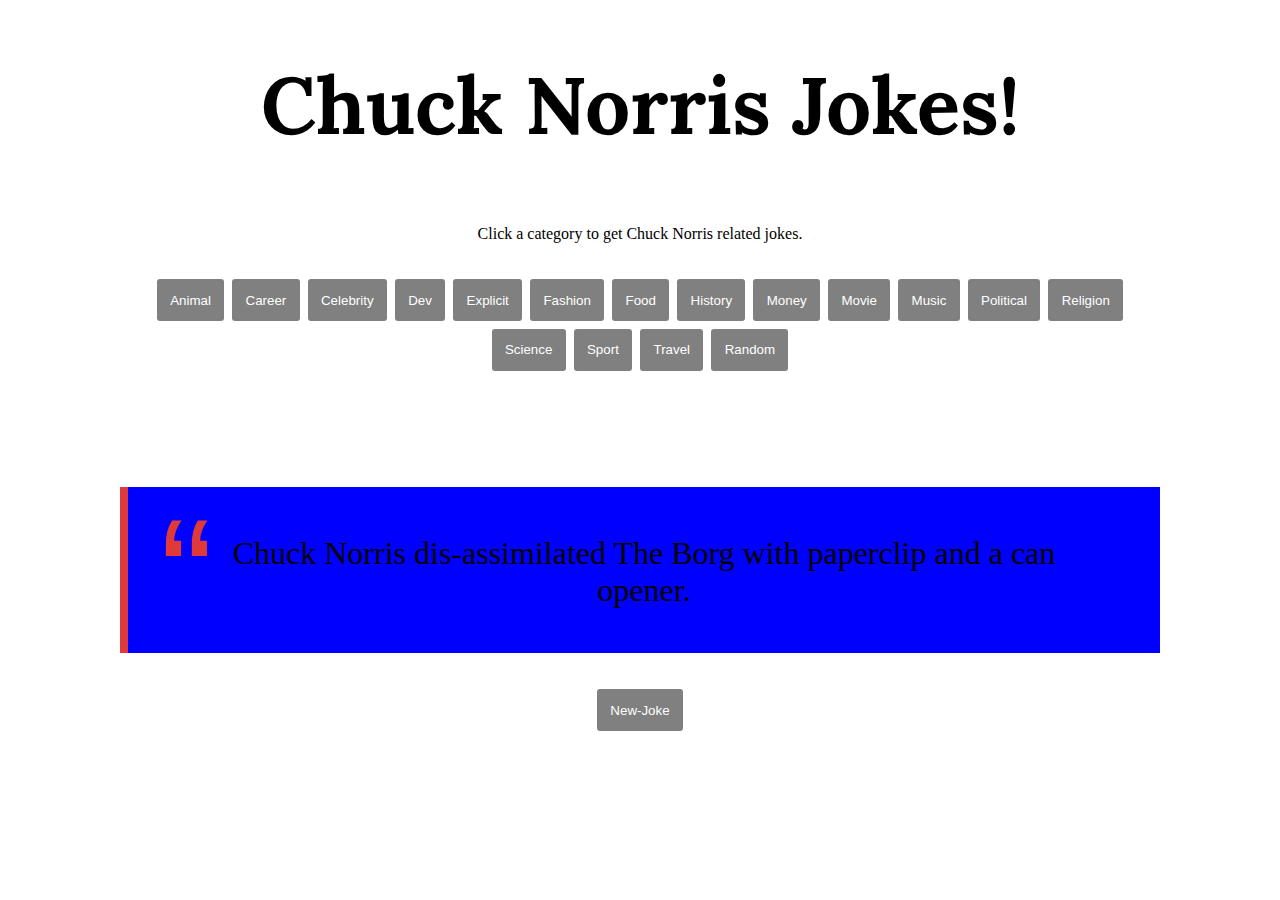
==== index.html @ 959e0fac "intial commit" ====
<!DOCTYPE html>
<!--[if lt IE 7]>      <html class="no-js lt-ie9 lt-ie8 lt-ie7"> <![endif]-->
<!--[if IE 7]>         <html class="no-js lt-ie9 lt-ie8"> <![endif]-->
<!--[if IE 8]>         <html class="no-js lt-ie9"> <![endif]-->
<!--[if gt IE 8]><!-->
<html class="no-js">
<!--<![endif]-->

<head>
     <meta charset="utf-8">
     <meta http-equiv="X-UA-Compatible" content="IE=edge">
     <title>Chuck Norris Jokes</title>
     <meta name="description" content="">
     <meta content="width=device-width, initial-scale=1" name="viewport" />
     <link href="https://fonts.googleapis.com/css?family=Lora&display=swap" rel="stylesheet">
     <link rel="stylesheet" href="styles.css?v1.02">
 </head>

 <body>
     <!--[if lt IE 7]>
             <p class="browsehappy">You are using an <strong>outdated</strong> browser. Please <a href="#">upgrade your browser</a> to improve your experience.</p>
         <![endif]-->
     <header>
         <h1>Chuck Norris Jokes!</h1>
         <p>Click a category to get Chuck Norris related jokes.</p>
     </header>
     <div id=categories>
         <input type=submit onclick=displayCat(this.value) class=button name=Animal value=Animal><input type=submit onclick=displayCat(this.value) class=button name=Career value=Career><input type=submit onclick=displayCat(this.value) class=button name=Celebrity value=Celebrity><input type=submit onclick=displayCat(this.value) class=button name=Dev value=Dev><input type=submit onclick=displayCat(this.value) class=button name=Explicit value=Explicit><input type=submit
       onclick=displayCat(this.value) class=button name=Fashion value=Fashion><input type=submit onclick=displayCat(this.value) class=button name=Food value=Food><input type=submit onclick=displayCat(this.value) class=button name=History value=History><input type=submit onclick=displayCat(this.value) class=button name=Money value=Money><input type=submit onclick=displayCat(this.value) class=button name=Movie value=Movie><input type=submit onclick=displayCat(this.value) class=button   name=Music  value=Music><input type=submit onclick=displayCat(this.value) class=button name=Political value=Political><input type=submit onclick=displayCat(this.value) class=button name=Religion value=Religion><input type=submit onclick=displayCat(this.value) class=button name=Science value=Science><input type=submit onclick=displayCat(this.value) class=button name=Sport value=Sport><input type=submit onclick=displayCat(this.value) class=button name=Travel value=Travel>        <input  type="submit" onclick="displayCat()" class="button" name="random" value="Random">
     </div>
     <main>
         <div id="result">
               <blockquote>Chuck Norris dis-assimilated The Borg with paperclip and a can opener.</blockquote>

            </div>
            <div id="btn">
                <input type=submit onclick=displayCat(this.value) class=button name=New-Joke value="New-Joke">
            </div>
     </main>

   <script src="index.js" async defer></script>
</body>

</html>
---- styles.css ----
body {
  margin: 0;
  padding: 0;
  font-family: Open Sans;
  text-align: center;
  width: 100vw; }

h1 {
  font-family: 'Lora', serif;
  font-size: 5em;
  font-weight: 900; }

input {
  background-color:grey;
  color: white;
  margin: 0.3em;
  border: none;
  padding: 1em;
  border-radius: 3px; }

/* input:hover {
  background-color: #9e2250; } */

header {
  display: flex;
  justify-content: center;
  align-items: center;
  flex-direction: column;
  margin-bottom: 1em; }

#categories {
  display: flex;
  justify-content: center;
  align-items: center;
  flex-direction: row;
  max-width: 80vw;
  margin: auto;
  flex-flow: wrap; }

main {
  display: flex;
  justify-content: center;
  align-items: center;
  flex-direction: column;
  margin: 5em; }

main blockquote {
  position: relative;
  max-width: 80%;
  padding: 1.5em 3em 1.4em 3em;
  text-align: center;
  font-size: 2em;
  background-color:blue;
  border-left: #e03939 8px solid; }

main blockquote::before {
  content: "\201C";
  font-family: arial;
  position: absolute;
  top: -4px;
  left: 32px;
  font-size: 5em;
  color: #e03939; }

#result {
  max-width: 100%; }

@media screen and (max-width: 800px) {
  h1 {
    font-size: 4em; }
  header {
    margin-bottom: 1em; }
  main {
    margin: 1em; }
  main blockquote {
    max-width: 80%;
    padding: .75em 1.5em .7em 1.5em;
    font-size: 1em;
    border-left: #e03939 4px solid; }
  main blockquote::before {
    content: "\201C";
    font-family: arial;
    position: absolute;
    top: -2px;
    left: 16px;
    font-size: 2.5em;
    color: #e03939; }

@media screen and (max-width: 475px) {
  h1 {
    font-size: 2em; }
  header {
    margin-bottom: 1em; }
  main {
    margin: 1em; }
  main blockquote {
    max-width: 80%;
    padding: .75em 1.5em .7em 1.5em;
    font-size: 1em;
    border-left: #e03939 4px solid; }
  main blockquote::before {
    content: "\201C";
    font-family: arial;
    position: absolute;
    top: -2px;
    left: 16px;
    font-size: 2.5em;
    color: #e03939; }
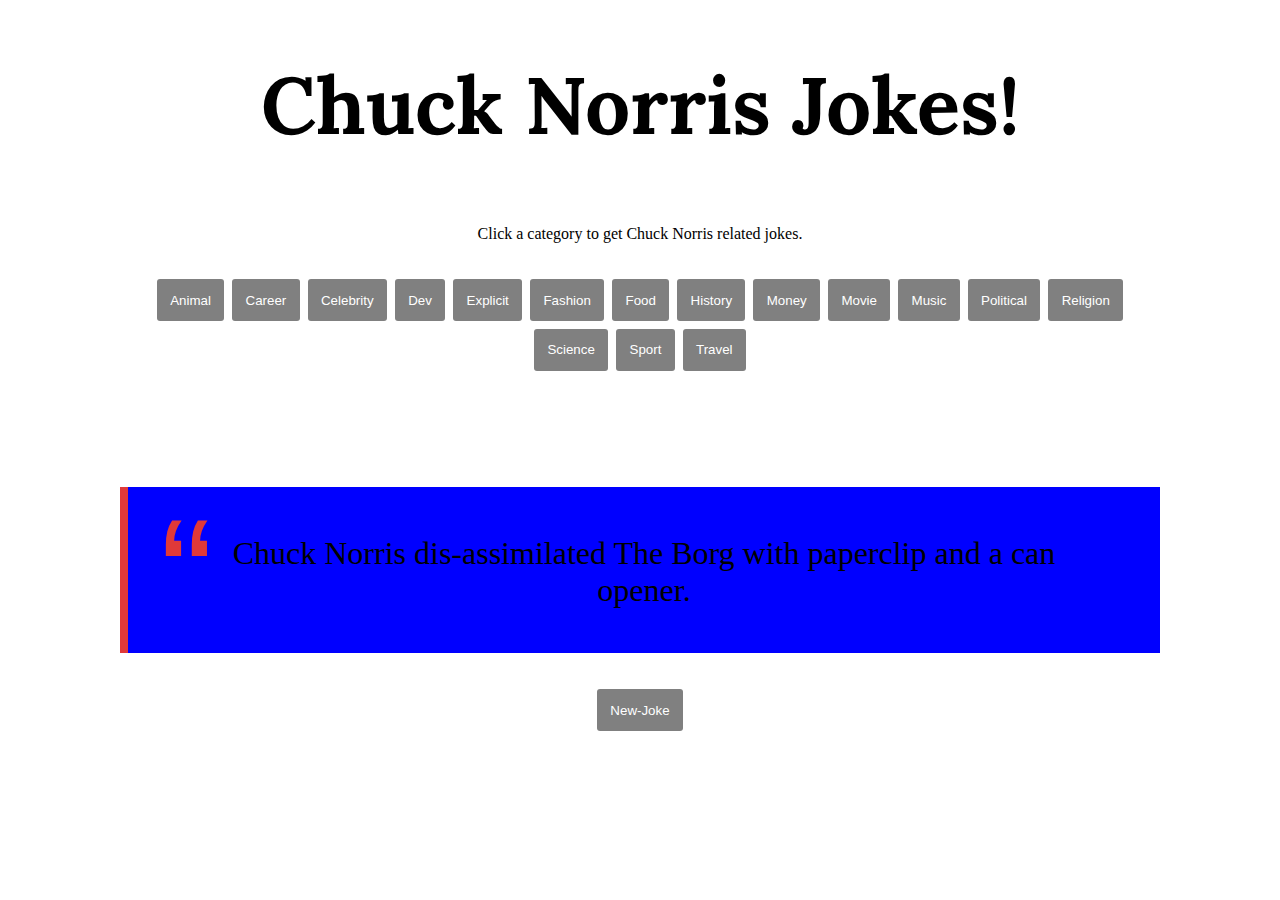
==== commit ae181086: "second commit" ====
--- a/index.html
+++ b/index.html
@@ -28,7 +28,8 @@
      </header>
      <div id=categories>
          <input type=submit onclick=displayCat(this.value) class=button name=Animal value=Animal><input type=submit onclick=displayCat(this.value) class=button name=Career value=Career><input type=submit onclick=displayCat(this.value) class=button name=Celebrity value=Celebrity><input type=submit onclick=displayCat(this.value) class=button name=Dev value=Dev><input type=submit onclick=displayCat(this.value) class=button name=Explicit value=Explicit><input type=submit
-       onclick=displayCat(this.value) class=button name=Fashion value=Fashion><input type=submit onclick=displayCat(this.value) class=button name=Food value=Food><input type=submit onclick=displayCat(this.value) class=button name=History value=History><input type=submit onclick=displayCat(this.value) class=button name=Money value=Money><input type=submit onclick=displayCat(this.value) class=button name=Movie value=Movie><input type=submit onclick=displayCat(this.value) class=button   name=Music  value=Music><input type=submit onclick=displayCat(this.value) class=button name=Political value=Political><input type=submit onclick=displayCat(this.value) class=button name=Religion value=Religion><input type=submit onclick=displayCat(this.value) class=button name=Science value=Science><input type=submit onclick=displayCat(this.value) class=button name=Sport value=Sport><input type=submit onclick=displayCat(this.value) class=button name=Travel value=Travel>        <input  type="submit" onclick="displayCat()" class="button" name="random" value="Random">
+       onclick=displayCat(this.value) class=button name=Fashion value=Fashion><input type=submit onclick=displayCat(this.value) class=button name=Food value=Food><input type=submit onclick=displayCat(this.value) class=button name=History value=History><input type=submit onclick=displayCat(this.value) class=button name=Money value=Money><input type=submit onclick=displayCat(this.value) class=button name=Movie value=Movie><input type=submit onclick=displayCat(this.value) class=button    name=Music  value=Music><input type=submit onclick=displayCat(this.value) class=button name=Political value=Political><input type=submit onclick=displayCat(this.value) class=button name=Religion value=Religion><input type=submit onclick=displayCat(this.value) class=button name=Science value=Science><input type=submit onclick=displayCat(this.value) class=button name=Sport value=Sport><input type=submit onclick=displayCat(this.value) class=button name=Travel value=Travel>
+             <!-- <input  type="submit" onclick="displayCat()" class="button" name="random" value="Random"> -->
      </div>
      <main>
          <div id="result">
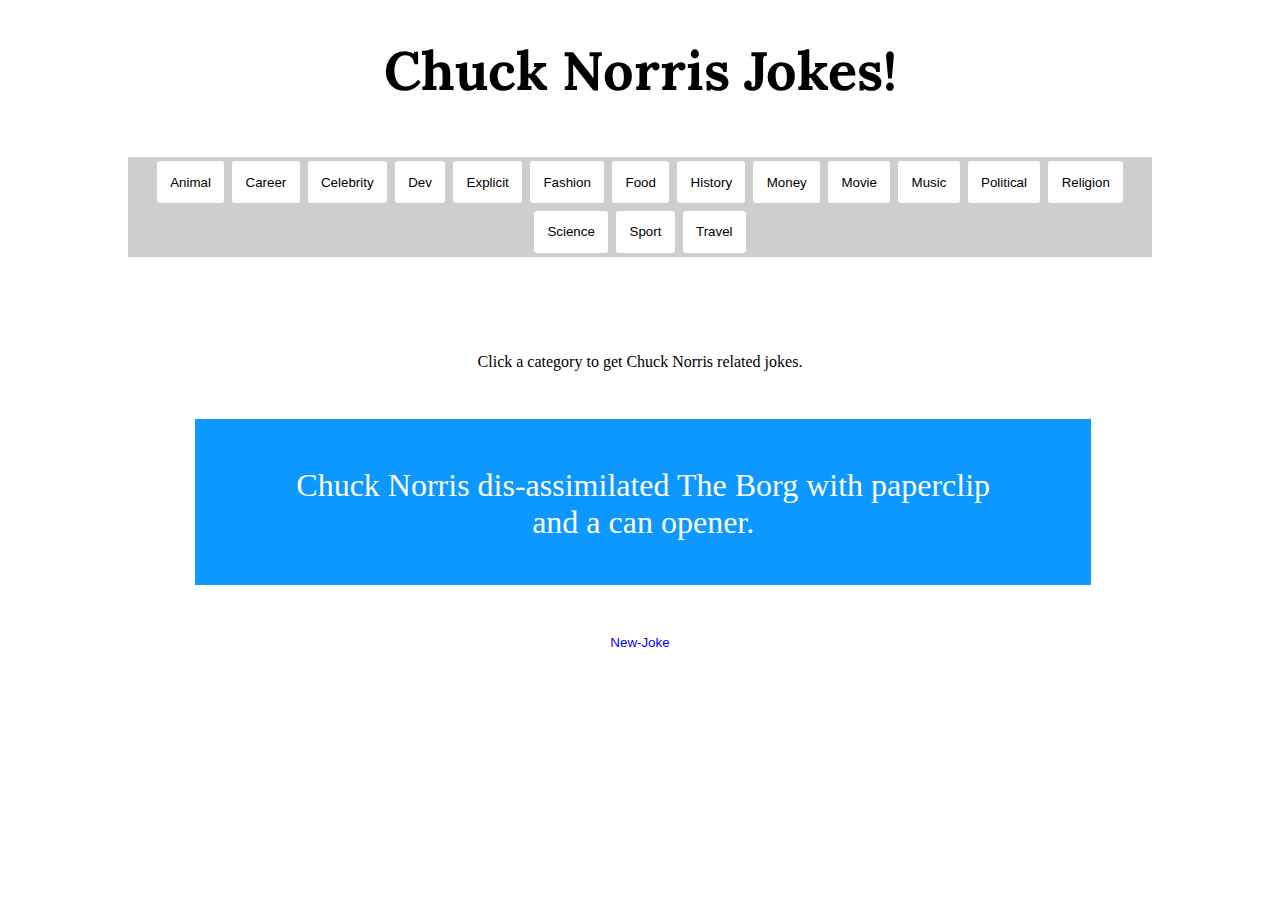
==== commit 7f3110ff: "fifth commit" ====
--- a/index.html
+++ b/index.html
@@ -1,5 +1,3 @@
-
-
 <!DOCTYPE html>
 <!--[if lt IE 7]>      <html class="no-js lt-ie9 lt-ie8 lt-ie7"> <![endif]-->
 <!--[if IE 7]>         <html class="no-js lt-ie9 lt-ie8"> <![endif]-->
@@ -9,39 +7,56 @@
 <!--<![endif]-->
 
 <head>
-     <meta charset="utf-8">
-     <meta http-equiv="X-UA-Compatible" content="IE=edge">
-     <title>Chuck Norris Jokes</title>
-     <meta name="description" content="">
-     <meta content="width=device-width, initial-scale=1" name="viewport" />
-     <link href="https://fonts.googleapis.com/css?family=Lora&display=swap" rel="stylesheet">
-     <link rel="stylesheet" href="styles.css?v1.02">
- </head>
+    <meta charset="utf-8">
+    <meta http-equiv="X-UA-Compatible" content="IE=edge">
+    <title>Chuck Norris Jokes</title>
+    <meta name="description" content="">
+    <meta content="width=device-width, initial-scale=1" name="viewport" />
+    <link href="https://fonts.googleapis.com/css?family=Lora&display=swap" rel="stylesheet">
+    <link rel="stylesheet" href="styles.css?v1.02">
+</head>
 
- <body>
-     <!--[if lt IE 7]>
+<body>
+    <!--[if lt IE 7]>
              <p class="browsehappy">You are using an <strong>outdated</strong> browser. Please <a href="#">upgrade your browser</a> to improve your experience.</p>
          <![endif]-->
-     <header>
-         <h1>Chuck Norris Jokes!</h1>
-         <p>Click a category to get Chuck Norris related jokes.</p>
-     </header>
-     <div id=categories>
-         <input type=submit onclick=displayCat(this.value) class=button name=Animal value=Animal><input type=submit onclick=displayCat(this.value) class=button name=Career value=Career><input type=submit onclick=displayCat(this.value) class=button name=Celebrity value=Celebrity><input type=submit onclick=displayCat(this.value) class=button name=Dev value=Dev><input type=submit onclick=displayCat(this.value) class=button name=Explicit value=Explicit><input type=submit
-       onclick=displayCat(this.value) class=button name=Fashion value=Fashion><input type=submit onclick=displayCat(this.value) class=button name=Food value=Food><input type=submit onclick=displayCat(this.value) class=button name=History value=History><input type=submit onclick=displayCat(this.value) class=button name=Money value=Money><input type=submit onclick=displayCat(this.value) class=button name=Movie value=Movie><input type=submit onclick=displayCat(this.value) class=button    name=Music  value=Music><input type=submit onclick=displayCat(this.value) class=button name=Political value=Political><input type=submit onclick=displayCat(this.value) class=button name=Religion value=Religion><input type=submit onclick=displayCat(this.value) class=button name=Science value=Science><input type=submit onclick=displayCat(this.value) class=button name=Sport value=Sport><input type=submit onclick=displayCat(this.value) class=button name=Travel value=Travel>
-             <!-- <input  type="submit" onclick="displayCat()" class="button" name="random" value="Random"> -->
-     </div>
-     <main>
-         <div id="result">
-               <blockquote>Chuck Norris dis-assimilated The Borg with paperclip and a can opener.</blockquote>
+    <header>
+        <h1>Chuck Norris Jokes!</h1>
+        <!-- <p>Click a category to get Chuck Norris related jokes.</p> -->
+    </header>
+    <div id=categories>
+        <input type=submit onclick=displayCat(this.value) class=button name=Animal value=Animal><input type=submit
+            onclick=displayCat(this.value) class=button name=Career value=Career><input type=submit
+            onclick=displayCat(this.value) class=button name=Celebrity value=Celebrity><input type=submit
+            onclick=displayCat(this.value) class=button name=Dev value=Dev><input type=submit
+            onclick=displayCat(this.value) class=button name=Explicit value=Explicit><input type=submit
+            onclick=displayCat(this.value) class=button name=Fashion value=Fashion><input type=submit
+            onclick=displayCat(this.value) class=button name=Food value=Food><input type=submit
+            onclick=displayCat(this.value) class=button name=History value=History><input type=submit
+            onclick=displayCat(this.value) class=button name=Money value=Money><input type=submit
+            onclick=displayCat(this.value) class=button name=Movie value=Movie><input type=submit
+            onclick=displayCat(this.value) class=button name=Music value=Music><input type=submit
+            onclick=displayCat(this.value) class=button name=Political value=Political><input type=submit
+            onclick=displayCat(this.value) class=button name=Religion value=Religion><input type=submit
+            onclick=displayCat(this.value) class=button name=Science value=Science><input type=submit
+            onclick=displayCat(this.value) class=button name=Sport value=Sport><input type=submit
+            onclick=displayCat(this.value) class=button name=Travel value=Travel>
+        <!-- <input  type="submit" onclick="displayCat()" class="button" name="random" value="Random"> -->
+    </div>
+    
+    <main>
+        <p>Click a category to get Chuck Norris related jokes.</p>
+        <div id="result">
+            <blockquote>Chuck Norris dis-assimilated The Borg with paperclip and a can opener.</blockquote>
 
-            </div>
-            <div id="btn">
-                <input type=submit onclick=displayCat(this.value) class=button name=New-Joke value="New-Joke">
-            </div>
-     </main>
+        </div>
+        <div id="btn">
+            <input type=submit onclick=displayCat(this.value) class=button id=New-Joke name=New-Joke
+                value=New-Joke>
+        </div>
+    </main>
 
-   <script src="index.js" async defer></script>
+    <script src="index.js" async defer></script>
 </body>
 
-</html>
+</html>--- a/styles.css
+++ b/styles.css
@@ -3,20 +3,26 @@
   padding: 0;
   font-family: Open Sans;
   text-align: center;
-  width: 100vw; }
+  width: 100vw;
+  overflow-x: hidden;
+}
 
 h1 {
-  font-family: 'Lora', serif;
-  font-size: 5em;
-  font-weight: 900; }
+  font-family: "Lora", serif;
+  /* font-size: 5em; */
+  font-size: 6vmin;
+  font-weight: 900;
+}
 
 input {
-  background-color:grey;
-  color: white;
+  background-color: white;
+  color: black;
   margin: 0.3em;
-  border: none;
+  border: 100px;
+  border-color: grey;
   padding: 1em;
-  border-radius: 3px; }
+  border-radius: 3px;
+}
 
 /* input:hover {
   background-color: #9e2250; } */
@@ -26,58 +32,124 @@
   justify-content: center;
   align-items: center;
   flex-direction: column;
-  margin-bottom: 1em; }
+  margin-bottom: 1em;
+}
 
 #categories {
+  background-color: rgb(207, 205, 205);
   display: flex;
   justify-content: center;
   align-items: center;
   flex-direction: row;
   max-width: 80vw;
   margin: auto;
-  flex-flow: wrap; }
+  flex-flow: wrap;
+}
 
 main {
   display: flex;
   justify-content: center;
   align-items: center;
   flex-direction: column;
-  margin: 5em; }
+  margin: 5em;
+}
 
 main blockquote {
   position: relative;
-  max-width: 80%;
+
+  /* max-width: 80%; */
+  /* added */
+  width: 80%;
+  margin-left: 9vw;
+  color: white;
+
   padding: 1.5em 3em 1.4em 3em;
   text-align: center;
   font-size: 2em;
-  background-color:blue;
-  border-left: #e03939 8px solid; }
+  background-color: #0c98ff;
+}
 
-main blockquote::before {
+/* main blockquote::before {
   content: "\201C";
   font-family: arial;
   position: absolute;
   top: -4px;
   left: 32px;
   font-size: 5em;
-  color: #e03939; }
+  color: #e03939; } */
 
 #result {
-  max-width: 100%; }
+  /* max-width: 100%; */
+  width: 100%;
+}
 
 @media screen and (max-width: 800px) {
   h1 {
-    font-size: 4em; }
+    /* font-size: 4em; */
+    font-size: 6vmin;
+  }
   header {
-    margin-bottom: 1em; }
+    margin-bottom: 1em;
+  }
   main {
-    margin: 1em; }
+    margin: 1em;
+  }
   main blockquote {
     max-width: 80%;
-    padding: .75em 1.5em .7em 1.5em;
+    padding: 0.75em 1.5em 0.7em 1.5em;
     font-size: 1em;
-    border-left: #e03939 4px solid; }
-  main blockquote::before {
+  }
+}
+/* main blockquote::before {
+    content: "\201C";
+    font-family: arial;
+    position: absolute;
+    top: -2px;
+    left: 16px;
+    font-size: 2.5em;
+    color: #e03939; } */
+
+/* @media screen and (max-width: 475px) { */
+@media screen and (max-width: 600px) {
+  h1 {
+    font-size: 2em;
+  }
+  header {
+    margin-bottom: 1em;
+  }
+  main {
+    /* margin: 1em; */
+    margin-left: 0;
+  }
+  main blockquote {
+
+    /* max-width: 80%; */
+    max-width: 100%;
+    width: 100vw;
+
+    /* padding: 0.75em 1.5em 0.7em 1.5em; */
+    padding: 4em 1.5em 4em 1.5em;
+
+    font-size: 1em;
+  }
+
+  /* added */
+  main{
+    width: 100vw;
+  }
+  #categories{
+    max-width: 100vw;
+    width: 100vw;
+  }
+  main blockquote{
+    margin-left: 0vw;
+  }
+  #categories input{
+    margin-bottom: 4vh;
+  }
+
+}
+/* main blockquote::before {
     content: "\201C";
     font-family: arial;
     position: absolute;
@@ -85,24 +157,21 @@
     left: 16px;
     font-size: 2.5em;
     color: #e03939; }
+*/
 
-@media screen and (max-width: 475px) {
-  h1 {
-    font-size: 2em; }
-  header {
-    margin-bottom: 1em; }
-  main {
-    margin: 1em; }
-  main blockquote {
-    max-width: 80%;
-    padding: .75em 1.5em .7em 1.5em;
-    font-size: 1em;
-    border-left: #e03939 4px solid; }
-  main blockquote::before {
-    content: "\201C";
-    font-family: arial;
-    position: absolute;
-    top: -2px;
-    left: 16px;
-    font-size: 2.5em;
-    color: #e03939; }
+
+/* added */
+* {
+  box-sizing: border-box;
+}
+#New-Joke{
+  color: blue;
+}
+#New-Joke:focus{
+  color: black;
+}
+input:focus{
+  background-color:  #0c98ff;
+  color: black;
+  outline: 0px;
+}
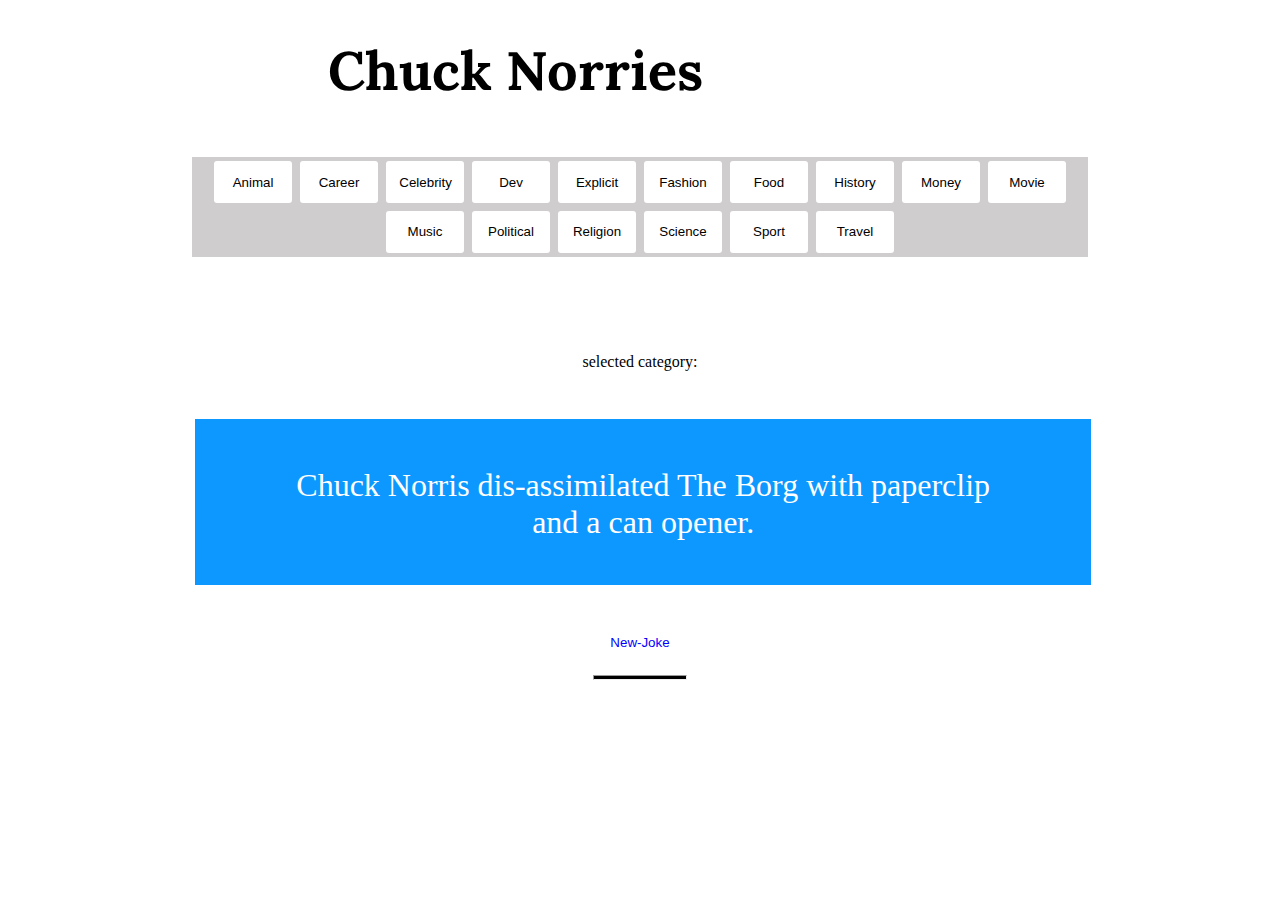
==== commit a9b55a33: "final demo commit" ====
--- a/index.html
+++ b/index.html
@@ -21,8 +21,8 @@
              <p class="browsehappy">You are using an <strong>outdated</strong> browser. Please <a href="#">upgrade your browser</a> to improve your experience.</p>
          <![endif]-->
     <header>
-        <h1>Chuck Norris Jokes!</h1>
-        <!-- <p>Click a category to get Chuck Norris related jokes.</p> -->
+        <h1>Chuck Norries</h1>
+
     </header>
     <div id=categories>
         <input type=submit onclick=displayCat(this.value) class=button name=Animal value=Animal><input type=submit
@@ -43,9 +43,9 @@
             onclick=displayCat(this.value) class=button name=Travel value=Travel>
         <!-- <input  type="submit" onclick="displayCat()" class="button" name="random" value="Random"> -->
     </div>
-    
+
     <main>
-        <p>Click a category to get Chuck Norris related jokes.</p>
+        <p>selected category: <span id="selectedCategory"></span></p>
         <div id="result">
             <blockquote>Chuck Norris dis-assimilated The Borg with paperclip and a can opener.</blockquote>
 
@@ -53,10 +53,11 @@
         <div id="btn">
             <input type=submit onclick=displayCat(this.value) class=button id=New-Joke name=New-Joke
                 value=New-Joke>
+            <hr />
         </div>
     </main>
 
     <script src="index.js" async defer></script>
 </body>
 
-</html>+</html>
--- a/styles.css
+++ b/styles.css
@@ -12,6 +12,7 @@
   /* font-size: 5em; */
   font-size: 6vmin;
   font-weight: 900;
+  margin-right:250px
 }
 
 input {
@@ -109,46 +110,7 @@
     font-size: 2.5em;
     color: #e03939; } */
 
-/* @media screen and (max-width: 475px) { */
-@media screen and (max-width: 600px) {
-  h1 {
-    font-size: 2em;
-  }
-  header {
-    margin-bottom: 1em;
-  }
-  main {
-    /* margin: 1em; */
-    margin-left: 0;
-  }
-  main blockquote {
 
-    /* max-width: 80%; */
-    max-width: 100%;
-    width: 100vw;
-
-    /* padding: 0.75em 1.5em 0.7em 1.5em; */
-    padding: 4em 1.5em 4em 1.5em;
-
-    font-size: 1em;
-  }
-
-  /* added */
-  main{
-    width: 100vw;
-  }
-  #categories{
-    max-width: 100vw;
-    width: 100vw;
-  }
-  main blockquote{
-    margin-left: 0vw;
-  }
-  #categories input{
-    margin-bottom: 4vh;
-  }
-
-}
 /* main blockquote::before {
     content: "\201C";
     font-family: arial;
@@ -164,6 +126,9 @@
 * {
   box-sizing: border-box;
 }
+#categories{
+  width: 70%;
+}
 #New-Joke{
   color: blue;
 }
@@ -171,7 +136,55 @@
   color: black;
 }
 input:focus{
-  background-color:  #0c98ff;
+  background-color: #0c98ff;
   color: black;
   outline: 0px;
 }
+#categories>input{
+  width: 78px;
+}
+#btn>hr{
+  height: 5px;
+  background-color: black;
+}
+
+/* @media screen and (max-width: 475px) { */
+  @media screen and (max-width: 600px) {
+    h1 {
+      font-size: 2em;
+    }
+    header {
+      margin-bottom: 1em;
+    }
+    main {
+      /* margin: 1em; */
+      margin-left: 0;
+    }
+    main blockquote {
+
+      /* max-width: 80%; */
+      max-width: 100%;
+      width: 100vw;
+
+      /* padding: 0.75em 1.5em 0.7em 1.5em; */
+      padding: 4em 1.5em 4em 1.5em;
+
+      font-size: 1em;
+    }
+
+    /* added */
+    main{
+      width: 100vw;
+    }
+    #categories{
+      max-width: 100vw;
+      width: 100vw;
+    }
+    main blockquote{
+      margin-left: 0vw;
+    }
+    #categories input{
+      margin-bottom: 4vh;
+    }
+
+  }
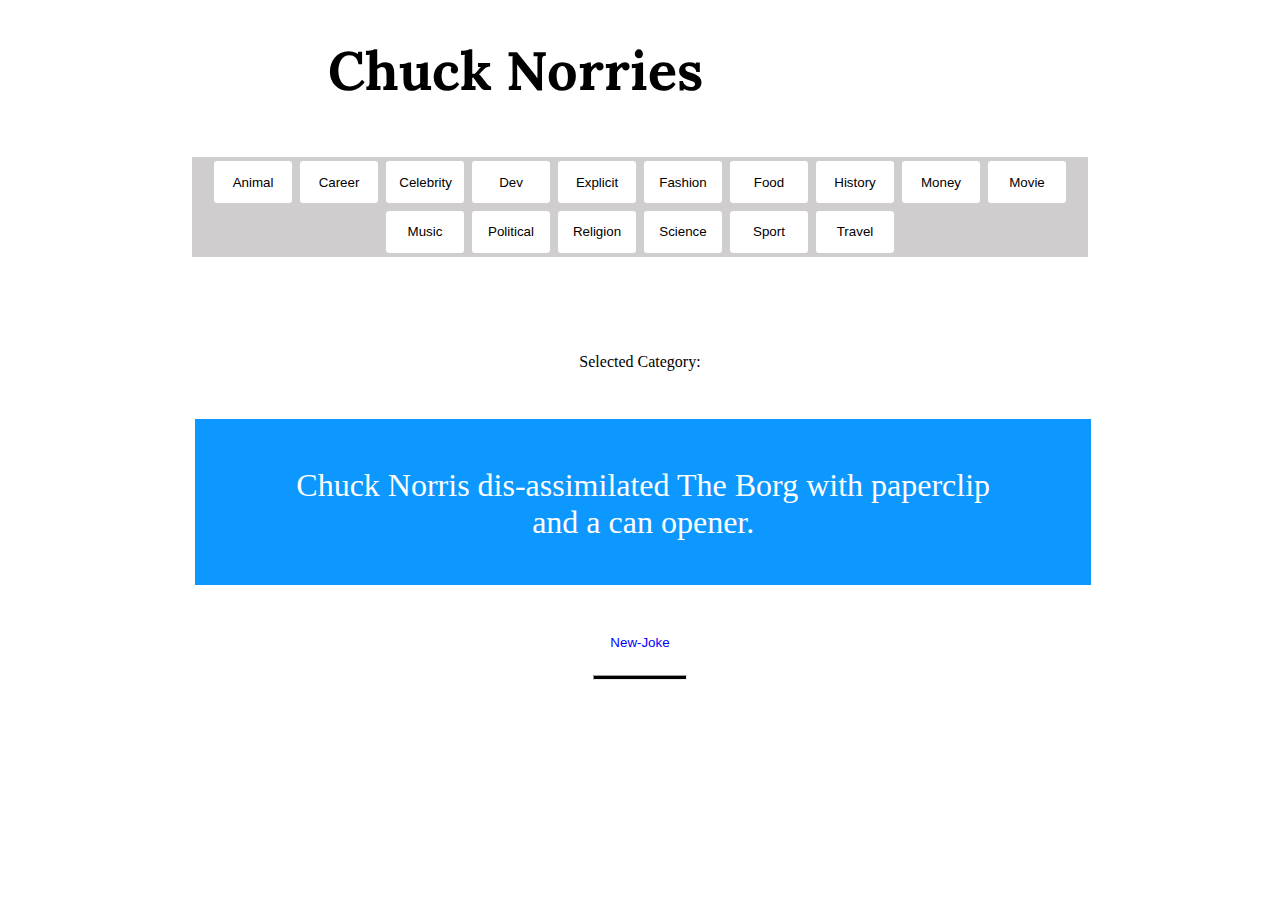
==== commit e4e8339a: "Add files via upload" ====
--- a/index.html
+++ b/index.html
@@ -45,7 +45,7 @@
     </div>
 
     <main>
-        <p>selected category: <span id="selectedCategory"></span></p>
+        <p>Selected Category: <span id="selectedCategory"></span></p>
         <div id="result">
             <blockquote>Chuck Norris dis-assimilated The Borg with paperclip and a can opener.</blockquote>
 
